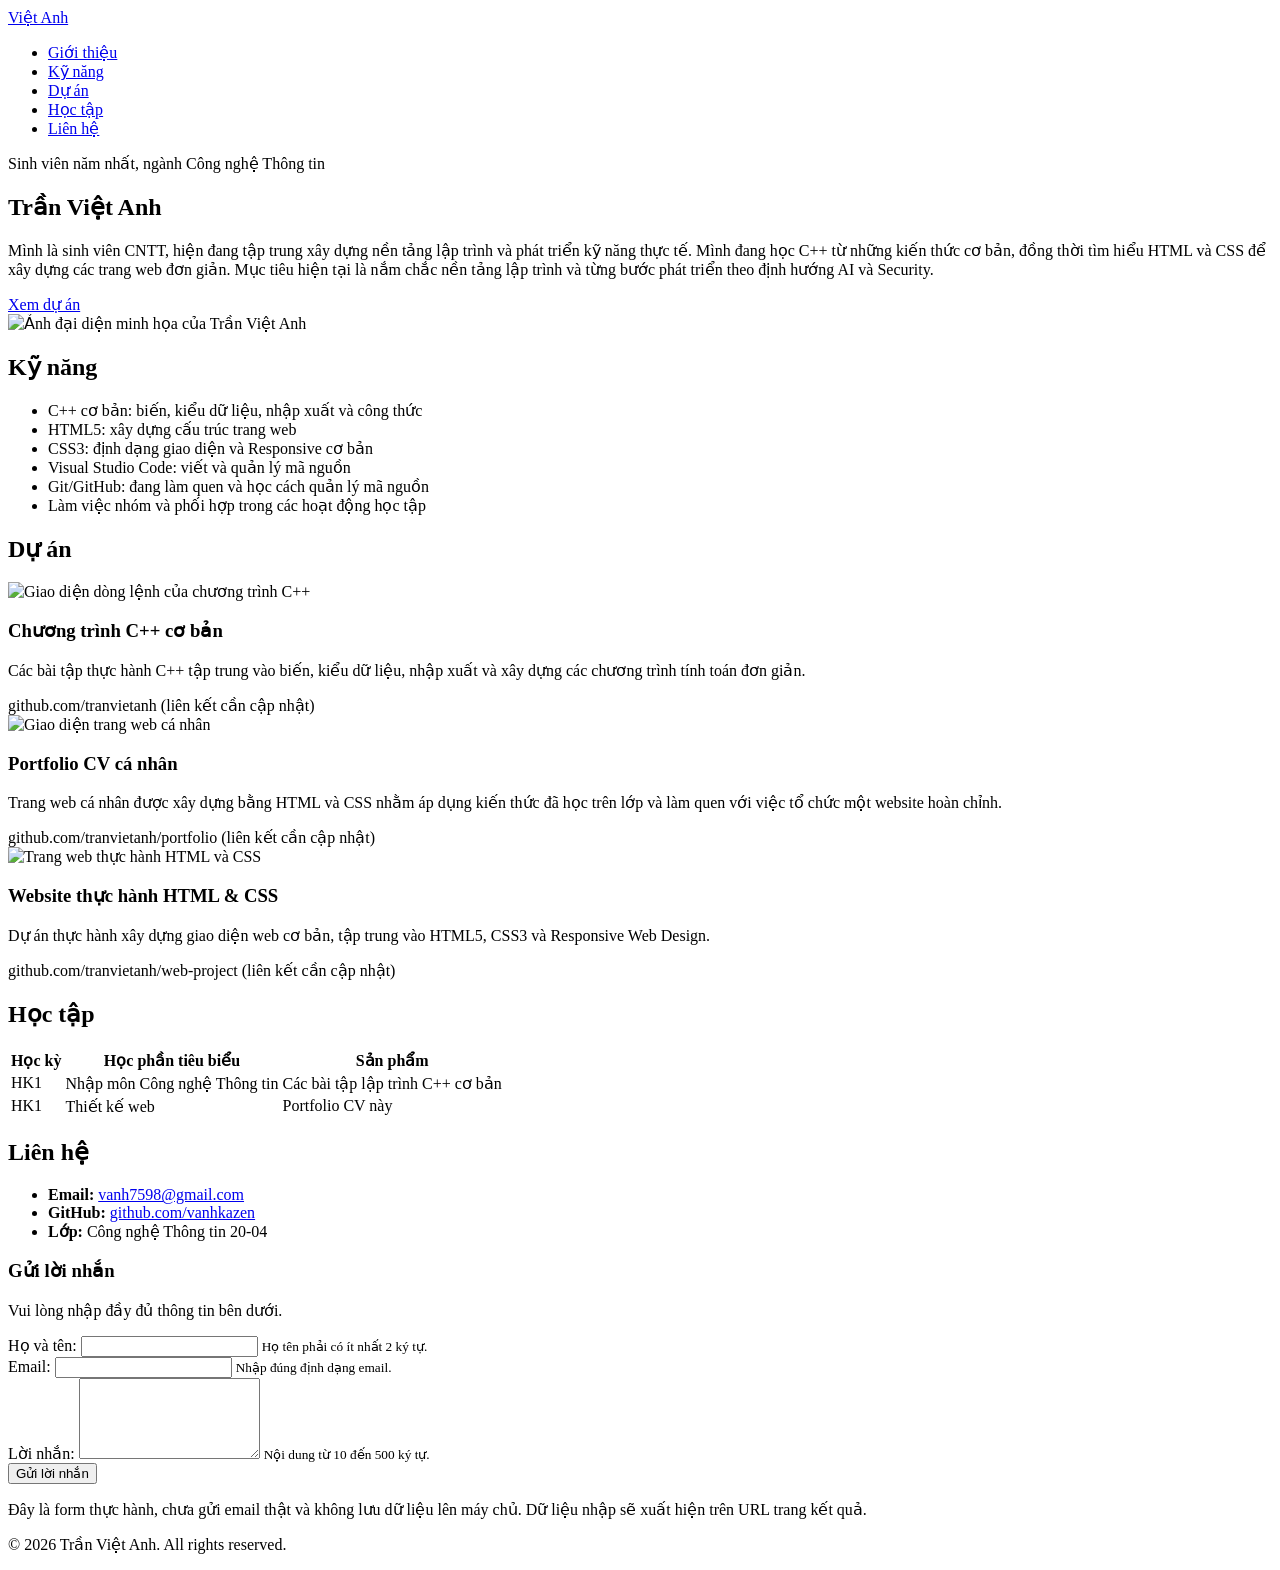
==== index.html @ d897a94e "Add files via upload" ====
<!doctype html>
<html lang="vi">

<head>
  <meta charset="UTF-8" />
  <meta name="viewport" content="width=device-width, initial-scale=1.0" />
  <title>Trần Việt Anh - Portfolio CV</title>
  <link rel="preconnect" href="https://fonts.googleapis.com" />
  <link rel="stylesheet" href="https://fonts.googleapis.com/css2?family=Inter:wght@400;500;600;700&display=swap" />
  <link rel="stylesheet" href="D:\CNTT20-04\portfolio\css\style.css" />
</head>

<body>
  <header class="site-header">
    <div class="container">
      <a class="logo" href="#gioi-thieu">Việt Anh</a>
      <nav aria-label="Menu chính">
        <ul class="menu">
          <li><a href="#gioi-thieu">Giới thiệu</a></li>
          <li><a href="#ky-nang">Kỹ năng</a></li>
          <li><a href="#du-an">Dự án</a></li>
          <li><a href="#hoc-tap">Học tập</a></li>
          <li><a href="#lien-he">Liên hệ</a></li>
        </ul>
      </nav>
    </div>
  </header>

  <main id="noi-dung">
    <section id="gioi-thieu" class="hero">
      <div class="container hero-inner">
        <div class="hero-text">
          <p class="hero-role">
            Sinh viên năm nhất, ngành Công nghệ Thông tin
          </p>

          <h1>Trần Việt Anh</h1>

          <p>
            Mình là sinh viên CNTT, hiện đang tập trung xây dựng nền tảng lập
            trình và phát triển kỹ năng thực tế. Mình đang học C++ từ những
            kiến thức cơ bản, đồng thời tìm hiểu HTML và CSS để xây dựng các
            trang web đơn giản. Mục tiêu hiện tại là nắm chắc nền tảng lập
            trình và từng bước phát triển theo định hướng AI và Security.
          </p>

          <a class="button" href="#du-an">Xem dự án</a>
        </div>

        <img class="avatar" src="assets/791975572_1060704449904978_7434436045093909714_n.jpg"
          alt="Ảnh đại diện minh họa của Trần Việt Anh" />
      </div>
    </section>

    <section id="ky-nang" class="section">
      <div class="container">
        <h2>Kỹ năng</h2>

        <ul class="skills">
          <li>C++ cơ bản: biến, kiểu dữ liệu, nhập xuất và công thức</li>
          <li>HTML5: xây dựng cấu trúc trang web</li>
          <li>CSS3: định dạng giao diện và Responsive cơ bản</li>
          <li>Visual Studio Code: viết và quản lý mã nguồn</li>
          <li>Git/GitHub: đang làm quen và học cách quản lý mã nguồn</li>
          <li>Làm việc nhóm và phối hợp trong các hoạt động học tập</li>
        </ul>
      </div>
    </section>

    <section id="du-an" class="section section-alt">
      <div class="container">
        <h2>Dự án</h2>

        <div class="projects">
          <article class="card">
            <img src="assets/du-an-1.svg" alt="Giao diện dòng lệnh của chương trình C++" />

            <h3>Chương trình C++ cơ bản</h3>

            <p>
              Các bài tập thực hành C++ tập trung vào biến, kiểu dữ liệu, nhập
              xuất và xây dựng các chương trình tính toán đơn giản.
            </p>

            <span class="pending-link">
              github.com/tranvietanh (liên kết cần cập nhật)
            </span>
          </article>

          <article class="card">
            <img src="assets/du-an-2.svg" alt="Giao diện trang web cá nhân" />

            <h3>Portfolio CV cá nhân</h3>

            <p>
              Trang web cá nhân được xây dựng bằng HTML và CSS nhằm áp dụng
              kiến thức đã học trên lớp và làm quen với việc tổ chức một
              website hoàn chỉnh.
            </p>

            <span class="pending-link">
              github.com/tranvietanh/portfolio (liên kết cần cập nhật)
            </span>
          </article>

          <article class="card">
            <img src="assets/du-an-3.svg" alt="Trang web thực hành HTML và CSS" />

            <h3>Website thực hành HTML & CSS</h3>

            <p>
              Dự án thực hành xây dựng giao diện web cơ bản, tập trung vào
              HTML5, CSS3 và Responsive Web Design.
            </p>

            <span class="pending-link">
              github.com/tranvietanh/web-project (liên kết cần cập nhật)
            </span>
          </article>
        </div>
      </div>
    </section>

    <section id="hoc-tap" class="section">
      <div class="container">
        <h2>Học tập</h2>

        <table class="study">
          <thead>
            <tr>
              <th>Học kỳ</th>
              <th>Học phần tiêu biểu</th>
              <th>Sản phẩm</th>
            </tr>
          </thead>

          <tbody>
            <tr>
              <td>HK1</td>
              <td>Nhập môn Công nghệ Thông tin</td>
              <td>Các bài tập lập trình C++ cơ bản</td>
            </tr>

            <tr>
              <td>HK1</td>
              <td>Thiết kế web</td>
              <td>Portfolio CV này</td>
            </tr>
          </tbody>
        </table>
      </div>
    </section>


    <section id="lien-he" class="section section-alt">
      <div class="container">
        <h2>Liên hệ</h2>

        <ul class="contact">
          <li>
            <strong>Email:</strong>
            <a href="mailto:vanh7598@gmail.com">
              vanh7598@gmail.com
            </a>
          </li>

          <li>
            <strong>GitHub:</strong>
            <a href="https://github.com/vanhkazen" target="_blank" rel="noopener noreferrer">
              github.com/vanhkazen
            </a>
          </li>

          <li>
            <strong>Lớp:</strong> Công nghệ Thông tin 20-04
          </li>
        </ul>

        <!-- Form liên hệ - Lab 5 -->
        <form action="ket-qua.html" method="get" class="contact-form">
          <h3>Gửi lời nhắn</h3>
          <p>Vui lòng nhập đầy đủ thông tin bên dưới.</p>

          <div class="form-group">
            <label for="fullname">Họ và tên:</label>
            <input type="text" id="fullname" name="fullname" minlength="2" required aria-describedby="fullname-help" />
            <small id="fullname-help">
              Họ tên phải có ít nhất 2 ký tự.
            </small>
          </div>

          <div class="form-group">
            <label for="email">Email:</label>
            <input type="email" id="email" name="email" required aria-describedby="email-help" />
            <small id="email-help">
              Nhập đúng định dạng email.
            </small>
          </div>

          <div class="form-group">
            <label for="message">Lời nhắn:</label>
            <textarea id="message" name="message" rows="5" minlength="10" maxlength="500" required
              aria-describedby="message-help"></textarea>
            <small id="message-help">
              Nội dung từ 10 đến 500 ký tự.
            </small>
          </div>

          <button type="submit" class="button">
            Gửi lời nhắn
          </button>

          <p class="form-note">
            Đây là form thực hành, chưa gửi email thật
            và không lưu dữ liệu lên máy chủ.
            Dữ liệu nhập sẽ xuất hiện trên URL trang kết quả.
          </p>
        </form>
      </div>
    </section>

  </main>

  <footer class="site-footer">
    <div class="container">
      <p>© 2026 Trần Việt Anh. All rights reserved.</p>
    </div>
  </footer>
</body>

</html>
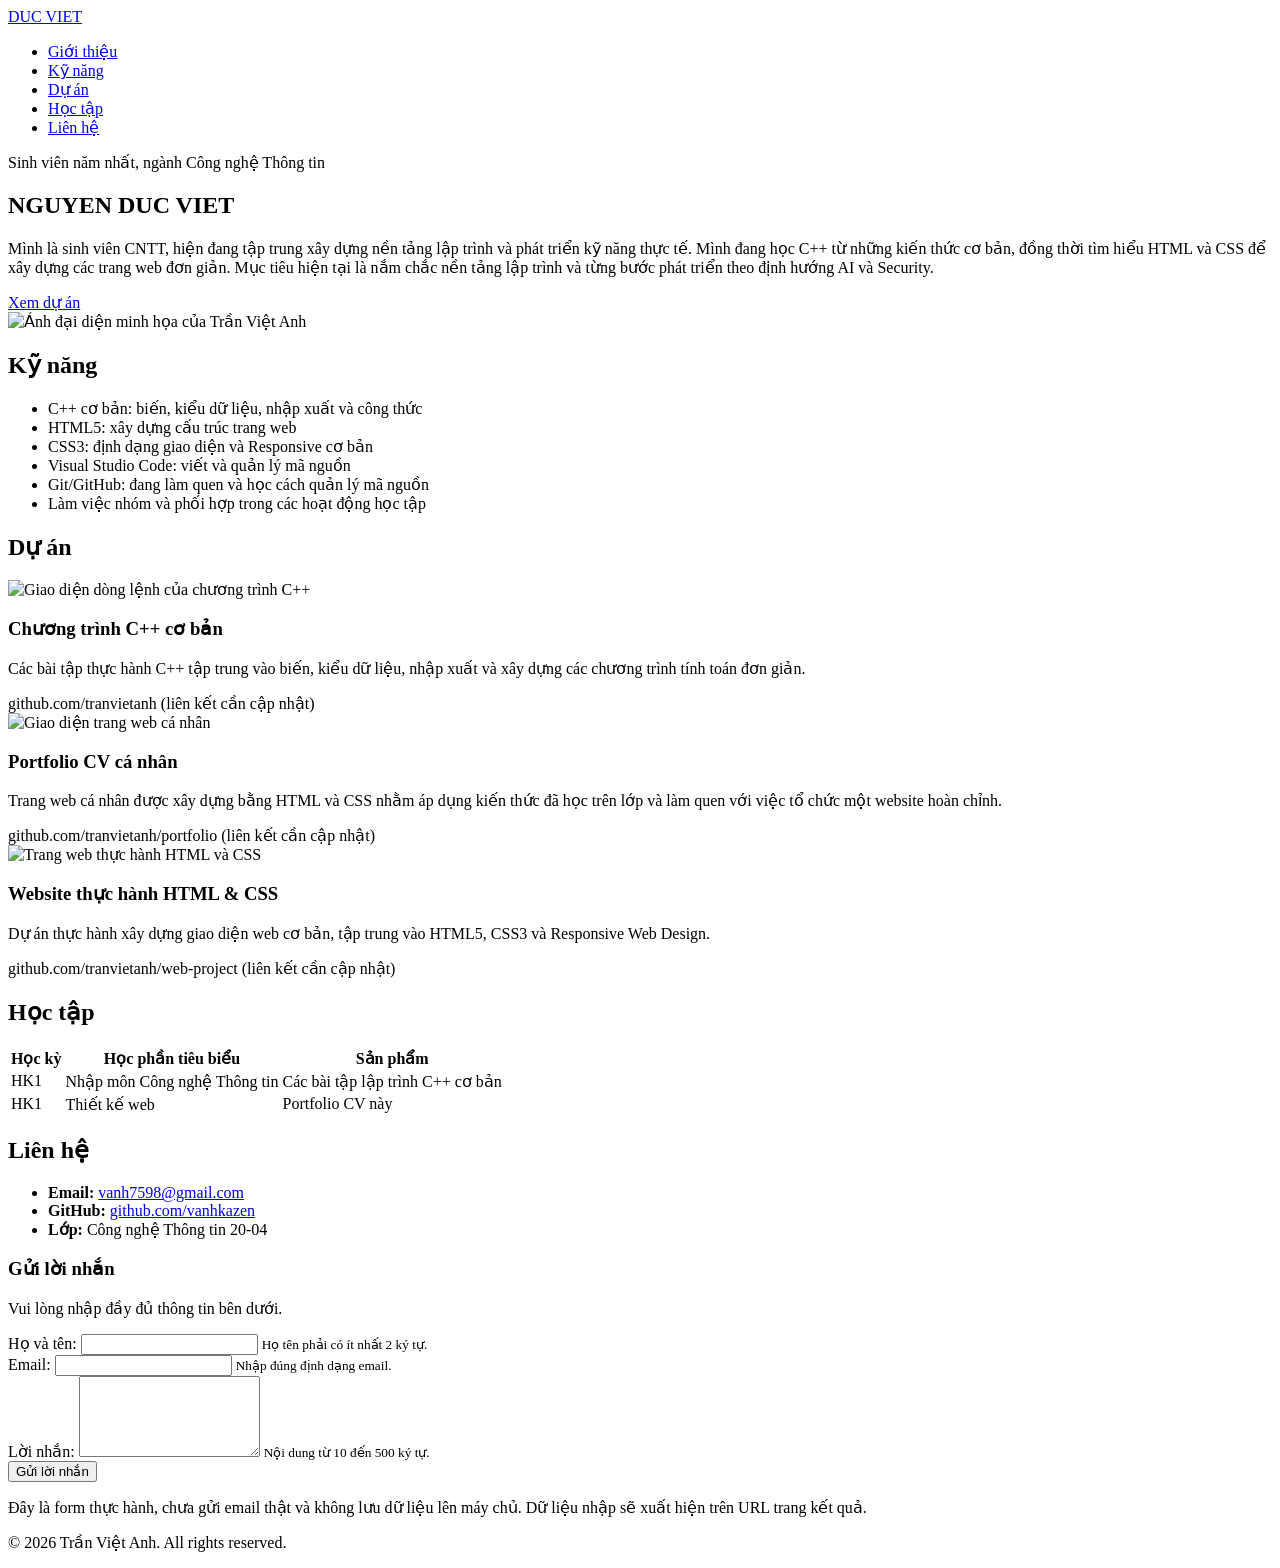
==== commit 9583e04c: "Add files via upload" ====
--- a/index.html
+++ b/index.html
@@ -4,7 +4,7 @@
 <head>
   <meta charset="UTF-8" />
   <meta name="viewport" content="width=device-width, initial-scale=1.0" />
-  <title>Trần Việt Anh - Portfolio CV</title>
+  <title>NGUYEN DUC VIET- Portfolio CV</title>
   <link rel="preconnect" href="https://fonts.googleapis.com" />
   <link rel="stylesheet" href="https://fonts.googleapis.com/css2?family=Inter:wght@400;500;600;700&display=swap" />
   <link rel="stylesheet" href="D:\CNTT20-04\portfolio\css\style.css" />
@@ -13,7 +13,7 @@
 <body>
   <header class="site-header">
     <div class="container">
-      <a class="logo" href="#gioi-thieu">Việt Anh</a>
+      <a class="logo" href="#gioi-thieu">DUC VIET</a>
       <nav aria-label="Menu chính">
         <ul class="menu">
           <li><a href="#gioi-thieu">Giới thiệu</a></li>
@@ -34,7 +34,7 @@
             Sinh viên năm nhất, ngành Công nghệ Thông tin
           </p>
 
-          <h1>Trần Việt Anh</h1>
+          <h1>NGUYEN DUC VIET</h1>
 
           <p>
             Mình là sinh viên CNTT, hiện đang tập trung xây dựng nền tảng lập
@@ -47,7 +47,7 @@
           <a class="button" href="#du-an">Xem dự án</a>
         </div>
 
-        <img class="avatar" src="assets/791975572_1060704449904978_7434436045093909714_n.jpg"
+        <img class="avatar" src="assets/unnamed.png"
           alt="Ảnh đại diện minh họa của Trần Việt Anh" />
       </div>
     </section>
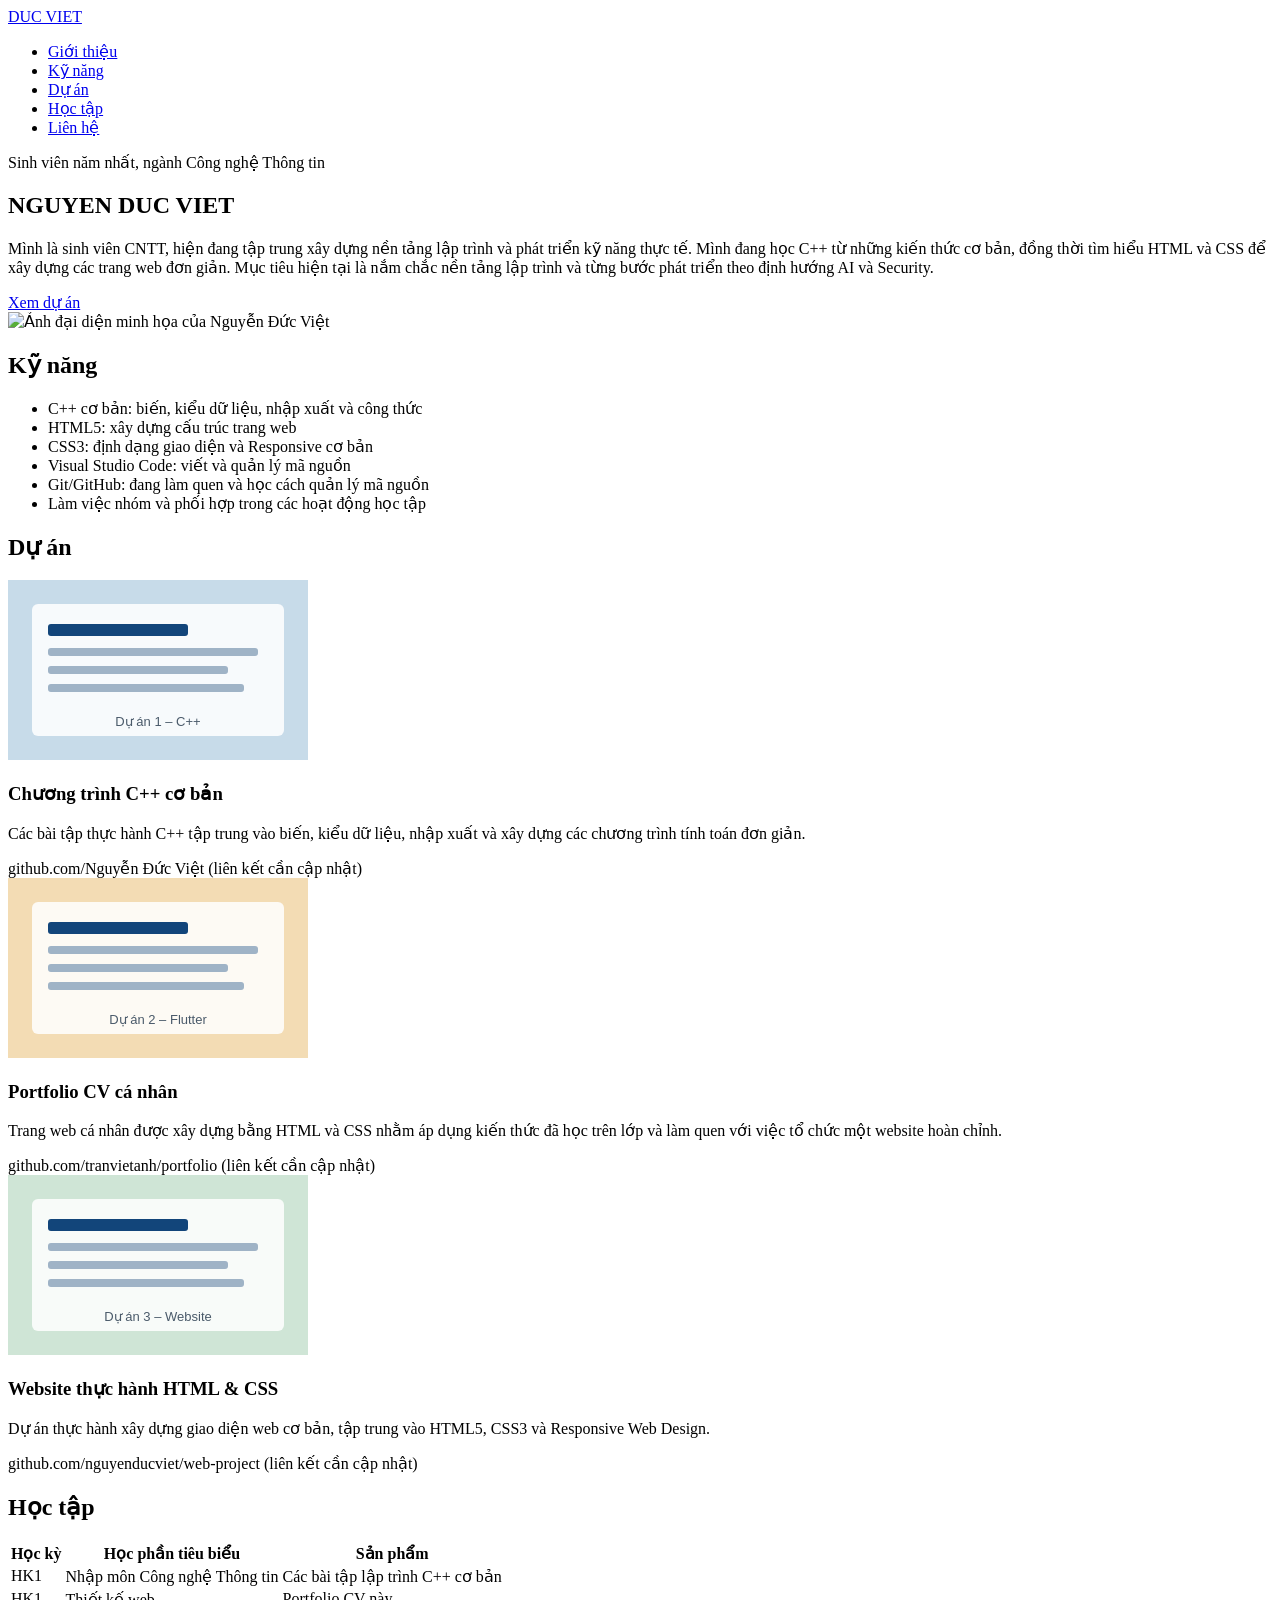
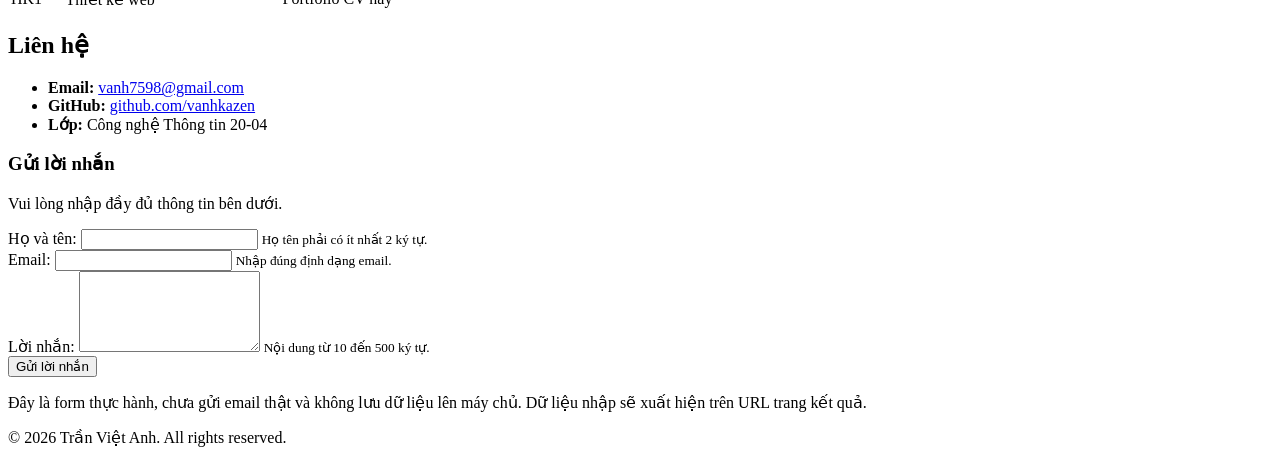
==== commit 191ba7c1: "Update index.html" ====
--- a/index.html
+++ b/index.html
@@ -47,8 +47,7 @@
           <a class="button" href="#du-an">Xem dự án</a>
         </div>
 
-        <img class="avatar" src="assets/unnamed.png"
-          alt="Ảnh đại diện minh họa của Trần Việt Anh" />
+        <img class="avatar" src="assets/assets/791975572_1060704449904978_7434436045093909714_n.jpg" alt="Ảnh đại diện minh họa của Nguyễn Đức Việt" />
       </div>
     </section>
 
@@ -83,7 +82,7 @@
             </p>
 
             <span class="pending-link">
-              github.com/tranvietanh (liên kết cần cập nhật)
+              github.com/Nguyễn Đức Việt (liên kết cần cập nhật)
             </span>
           </article>
 
@@ -114,7 +113,7 @@
             </p>
 
             <span class="pending-link">
-              github.com/tranvietanh/web-project (liên kết cần cập nhật)
+              github.com/nguyenducviet/web-project (liên kết cần cập nhật)
             </span>
           </article>
         </div>
@@ -228,4 +227,4 @@
   </footer>
 </body>
 
-</html>+</html>
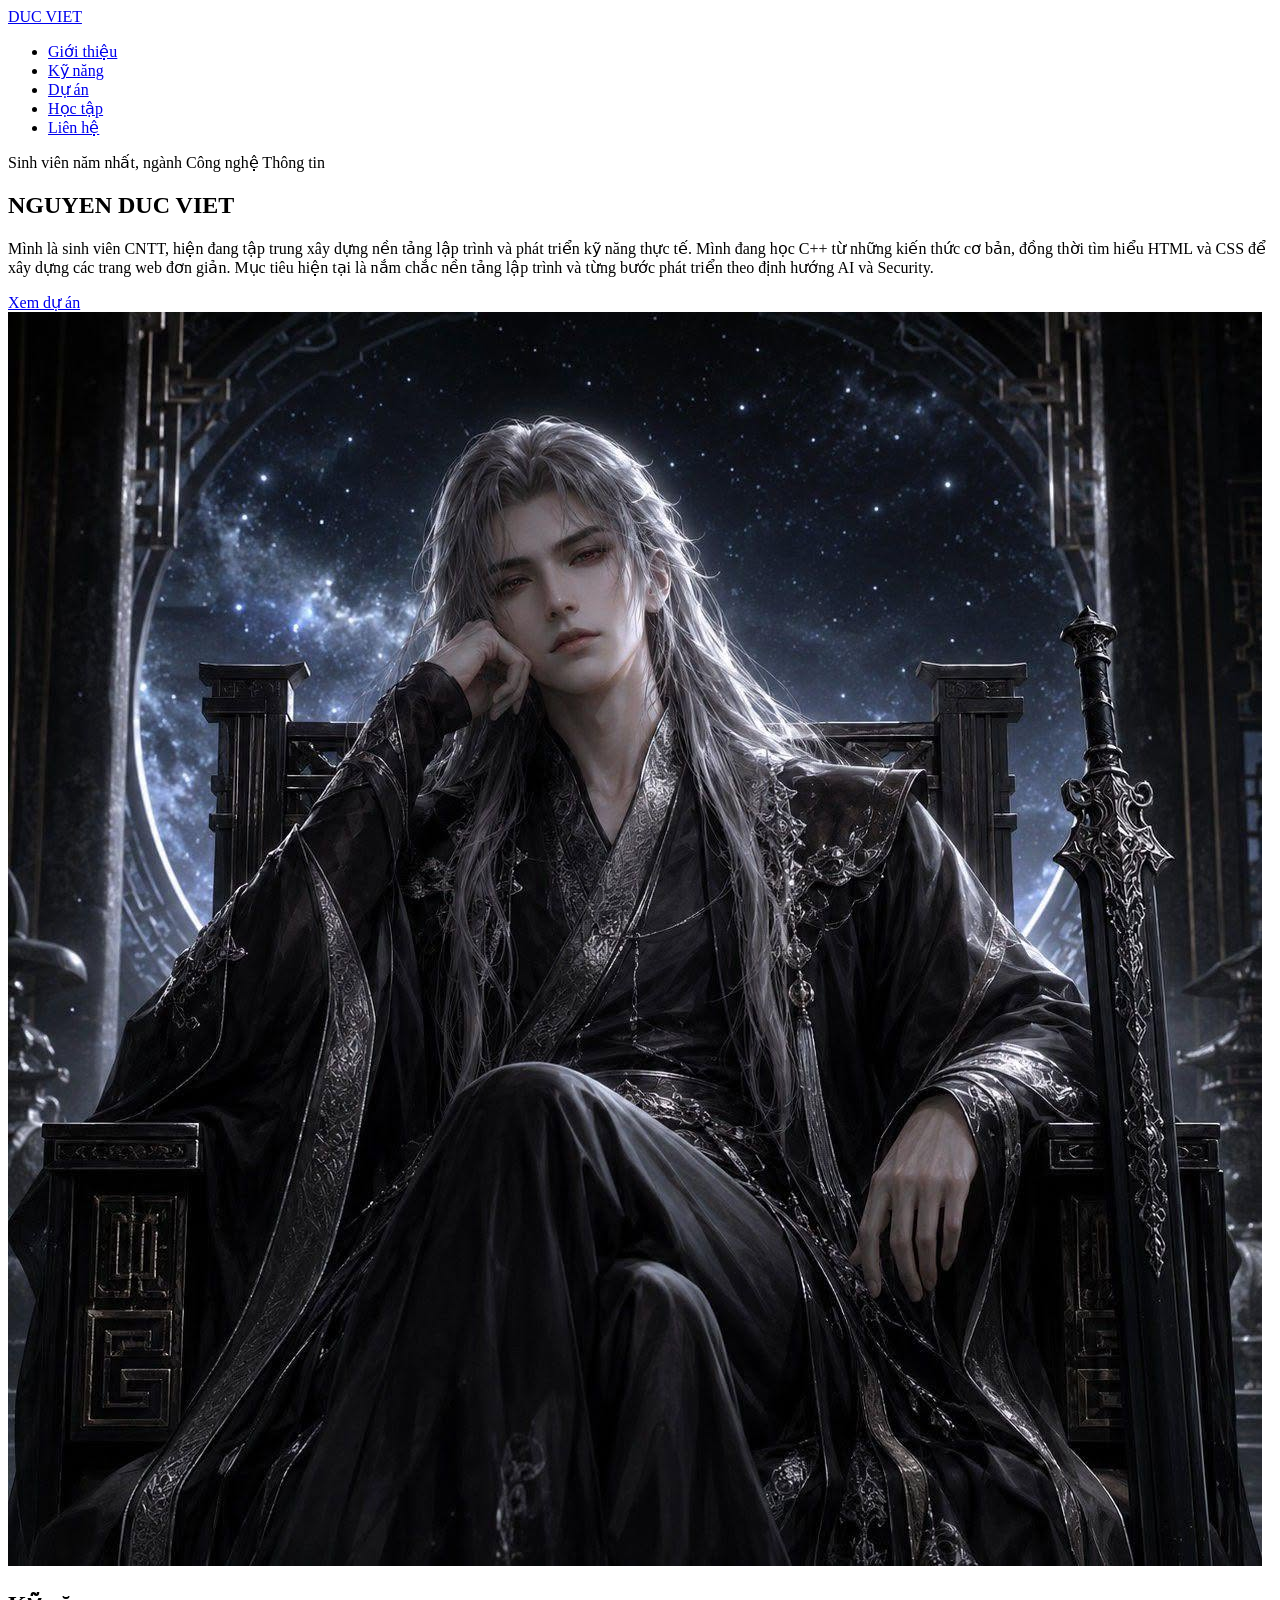
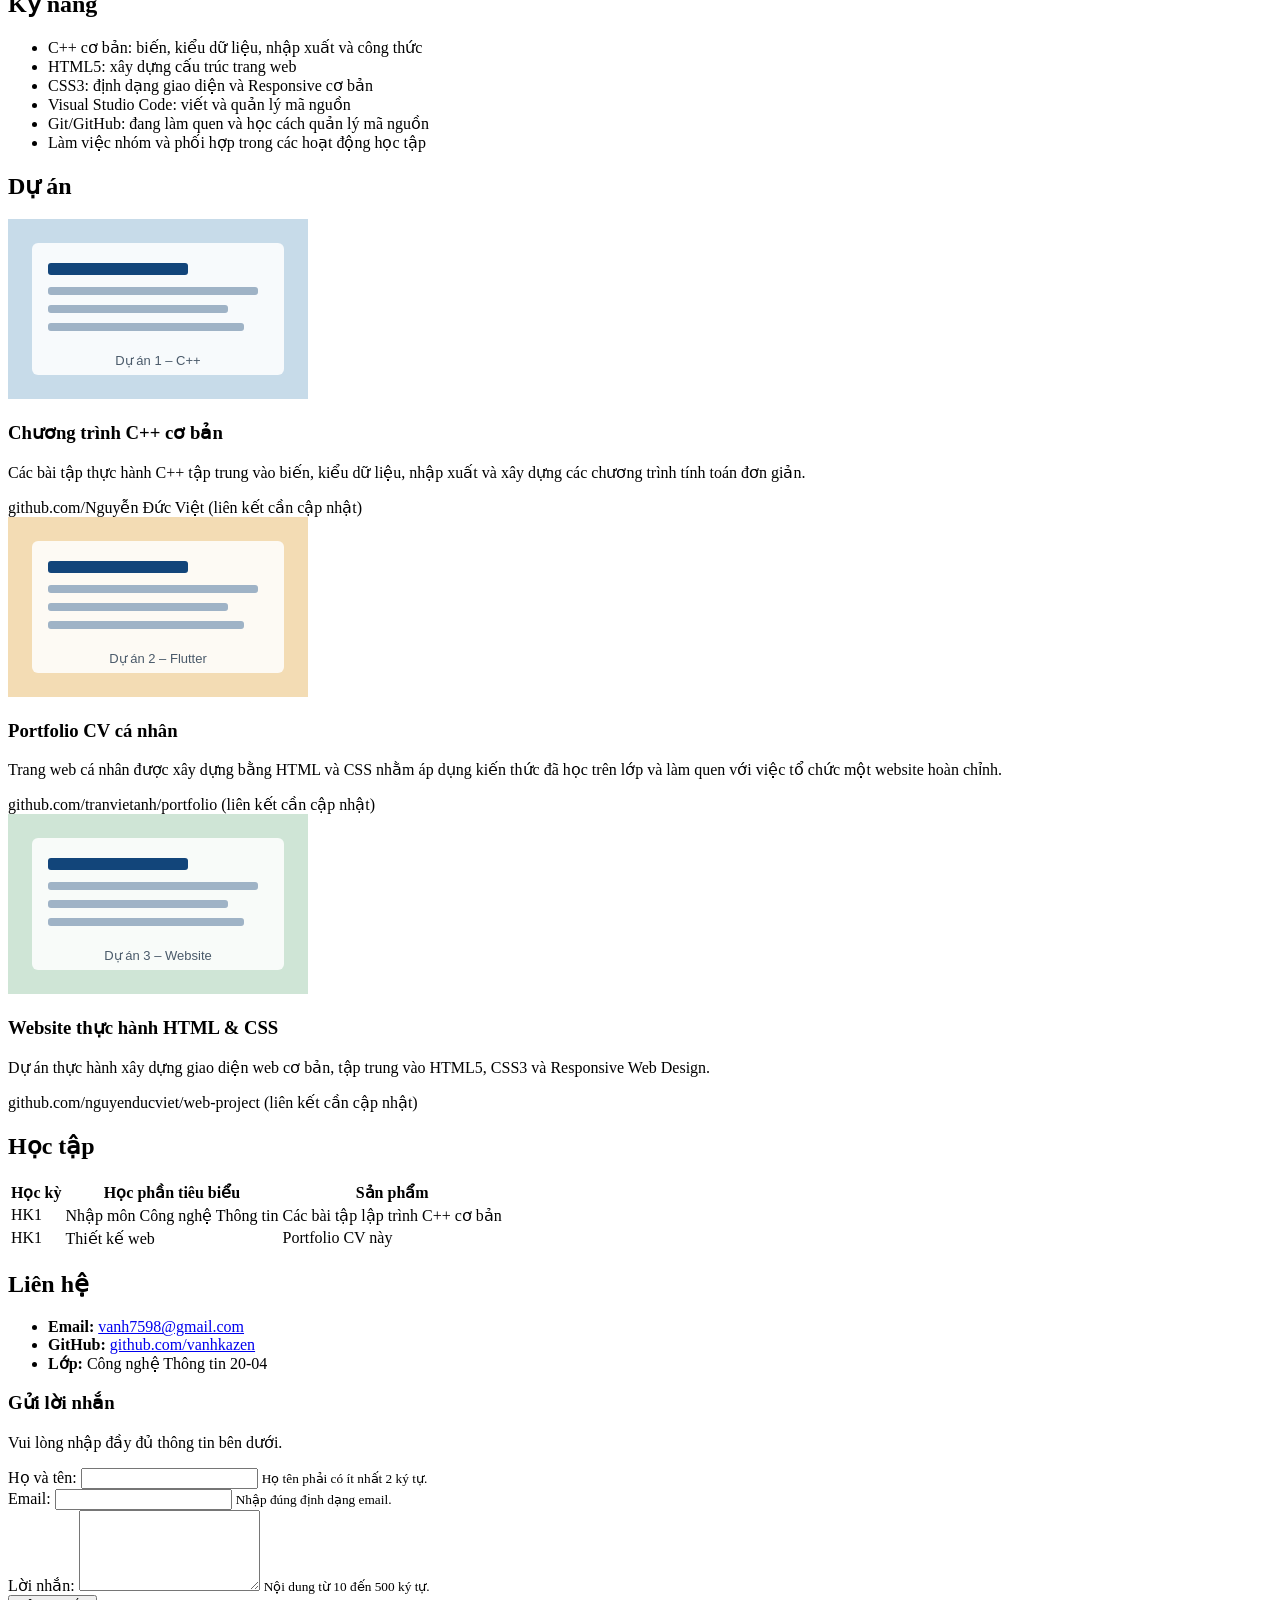
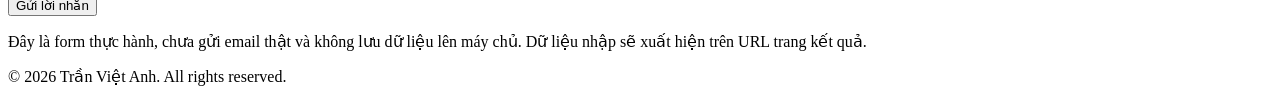
==== commit c4f9c402: "Update index.html" ====
--- a/index.html
+++ b/index.html
@@ -47,7 +47,7 @@
           <a class="button" href="#du-an">Xem dự án</a>
         </div>
 
-        <img class="avatar" src="assets/assets/791975572_1060704449904978_7434436045093909714_n.jpg" alt="Ảnh đại diện minh họa của Nguyễn Đức Việt" />
+        <img class="avatar" src="assets/791975572_1060704449904978_7434436045093909714_n.jpg" alt="Ảnh đại diện minh họa của Nguyễn Đức Việt" />
       </div>
     </section>
 
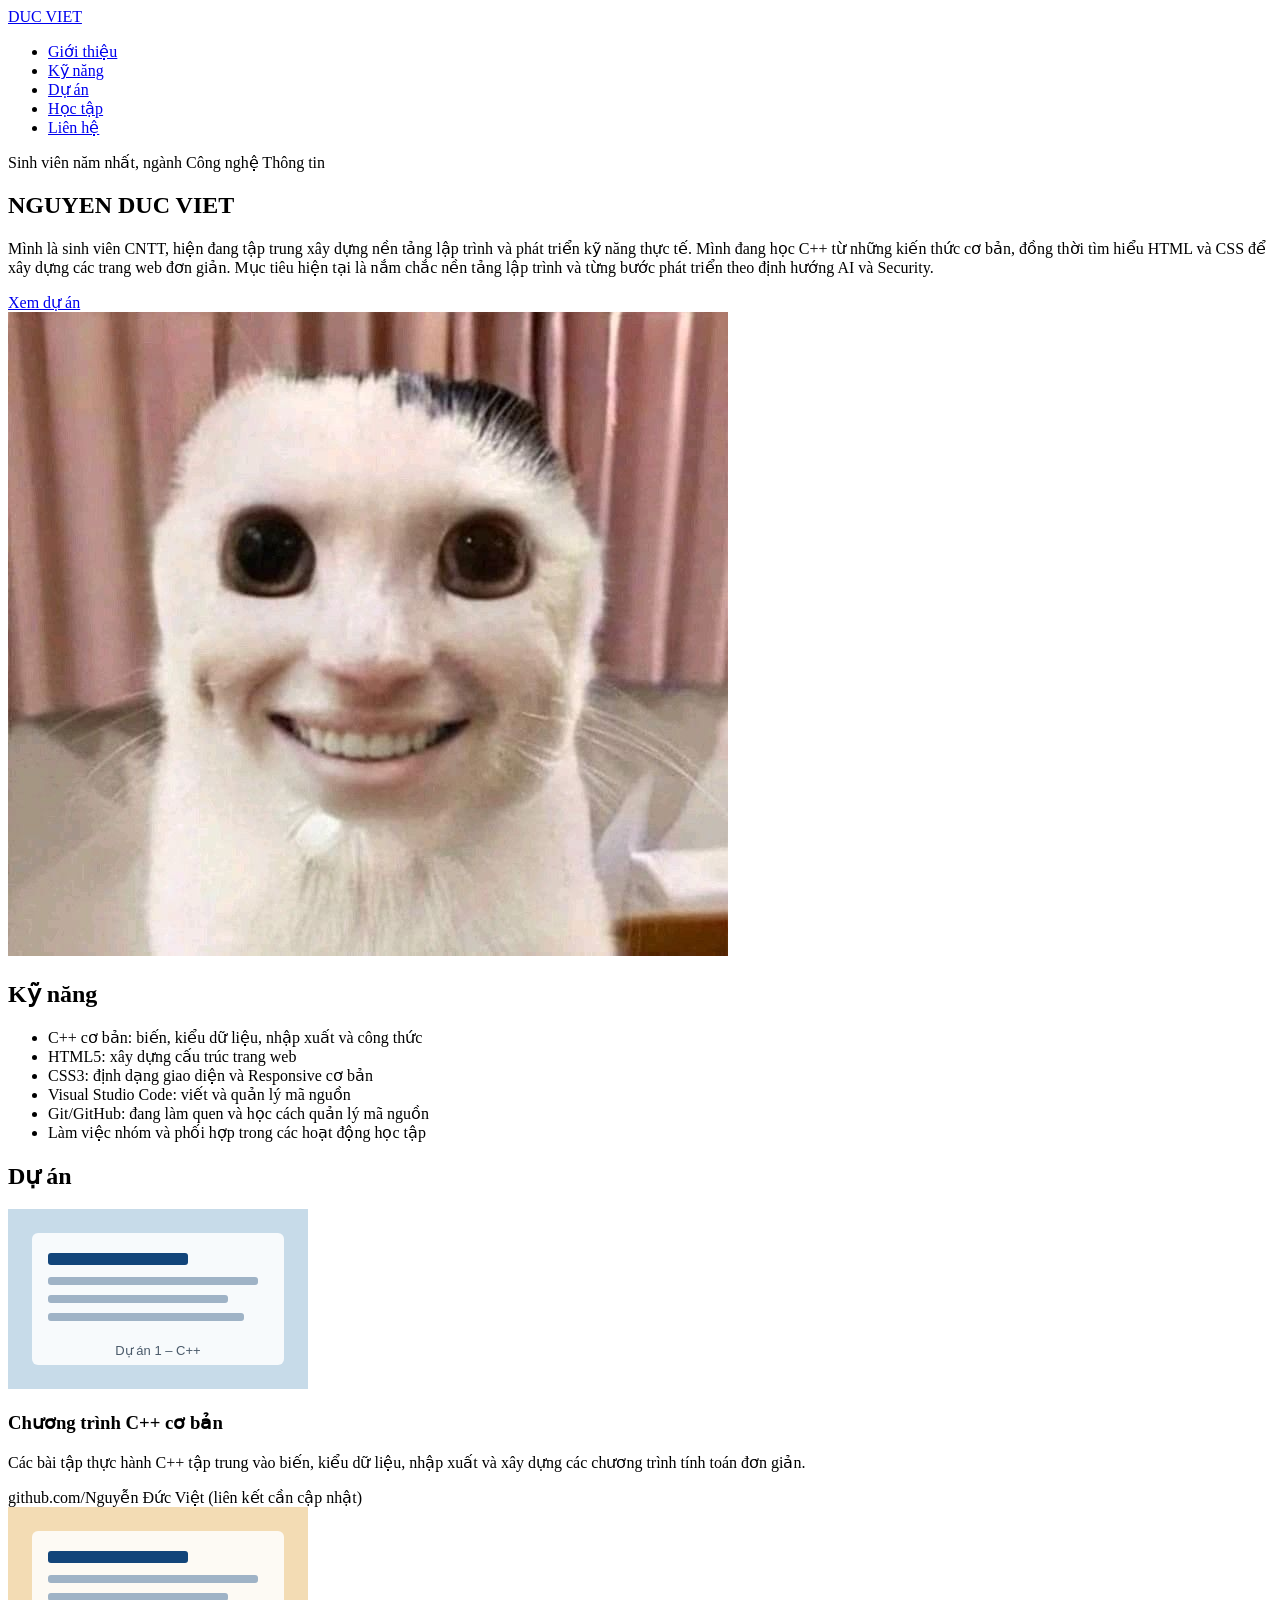
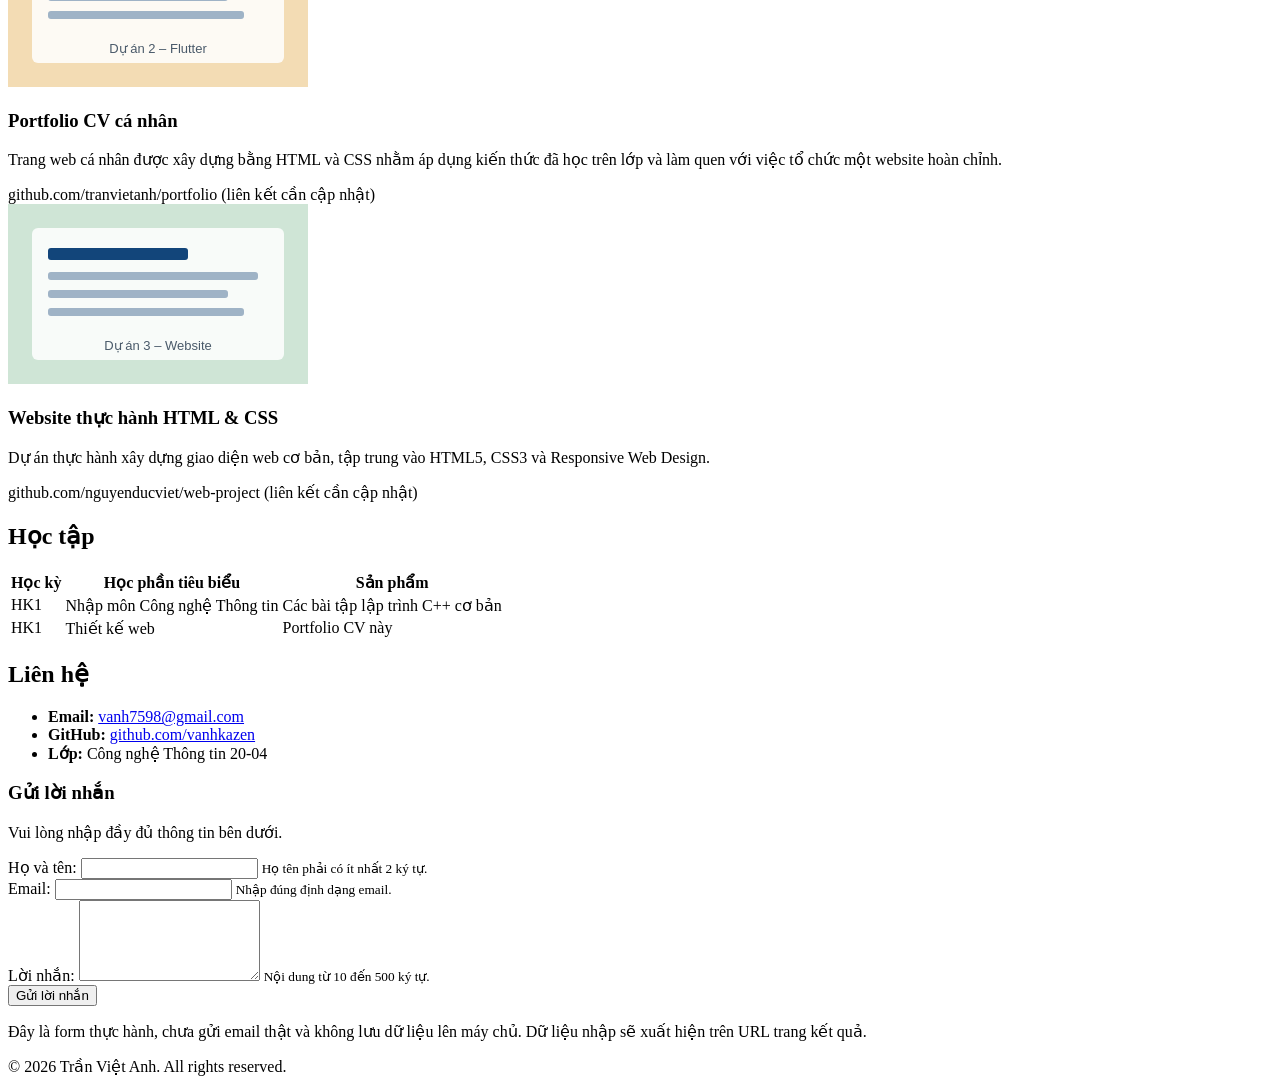
==== commit 2133bdf6: "Update index.html" ====
--- a/index.html
+++ b/index.html
@@ -47,7 +47,7 @@
           <a class="button" href="#du-an">Xem dự án</a>
         </div>
 
-        <img class="avatar" src="assets/791975572_1060704449904978_7434436045093909714_n.jpg" alt="Ảnh đại diện minh họa của Nguyễn Đức Việt" />
+        <img class="avatar" src="assets/v1.png" alt="Ảnh đại diện minh họa của Nguyễn Đức Việt" />
       </div>
     </section>
 
